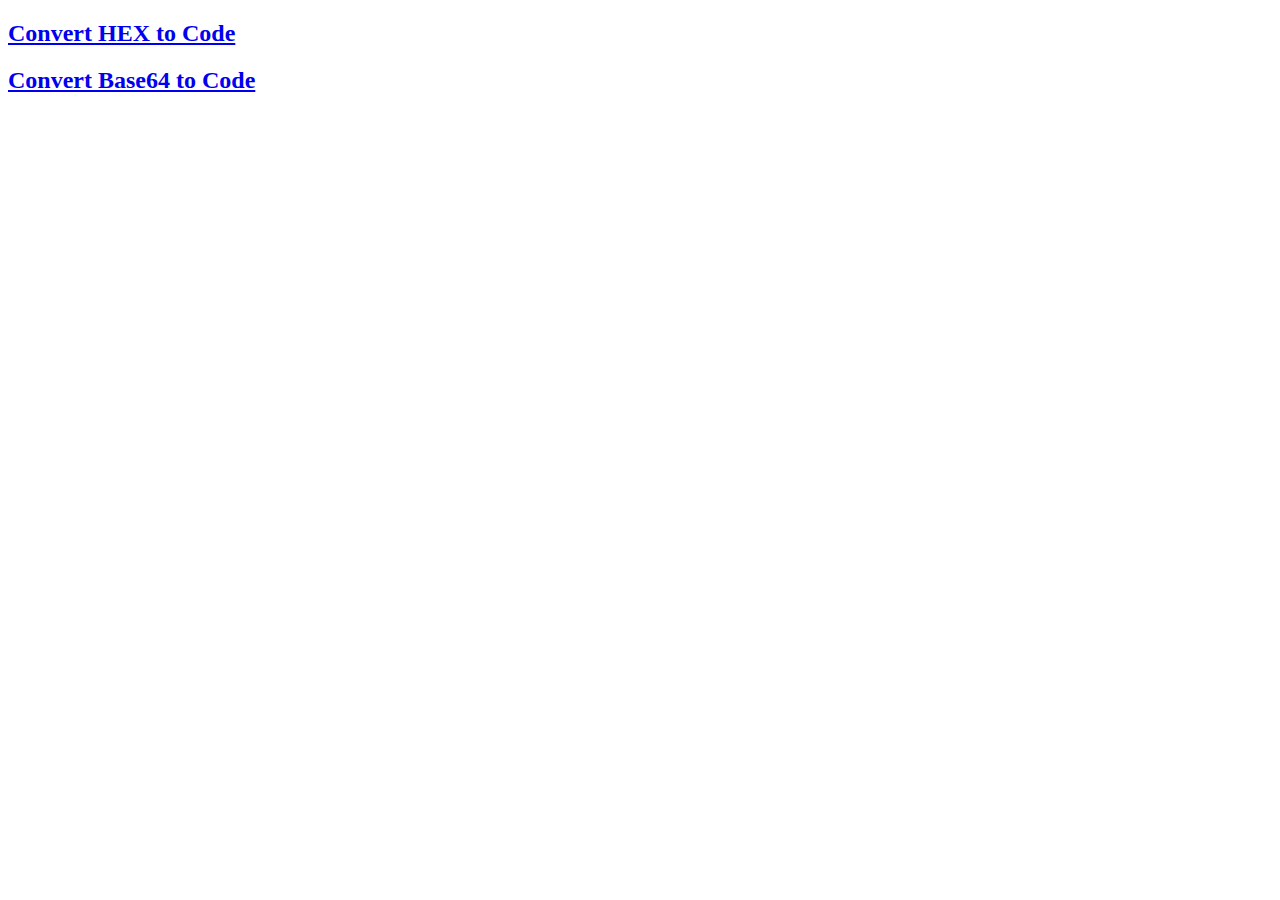
==== index.html @ bb1960d1 "move files" ====
<!doctype html>
<html lang="en">
<head>
    <meta charset="utf-8">
    <meta name="viewport" content="width=device-width, initial-scale=1, shrink-to-fit=no">
    <meta name="description" content="">
    <meta name="author" content="">

    <title>Convert utilities</title>

    <!-- Bootstrap core CSS -->
    <link rel="stylesheet" href="https://maxcdn.bootstrapcdn.com/bootstrap/4.0.0-beta.2/css/bootstrap.min.css" integrity="sha384-PsH8R72JQ3SOdhVi3uxftmaW6Vc51MKb0q5P2rRUpPvrszuE4W1povHYgTpBfshb" crossorigin="anonymous">

    <!-- Custom styles for this template -->    
</head>
<body>

<main role="main" class="container">
    <h2><a href='convert/hex/'>Convert HEX to Code</a></h2>
    <h2><a href='convert/base64/'>Convert Base64 to Code</a></h2>
</main><!-- /.container -->

</body>
</html>
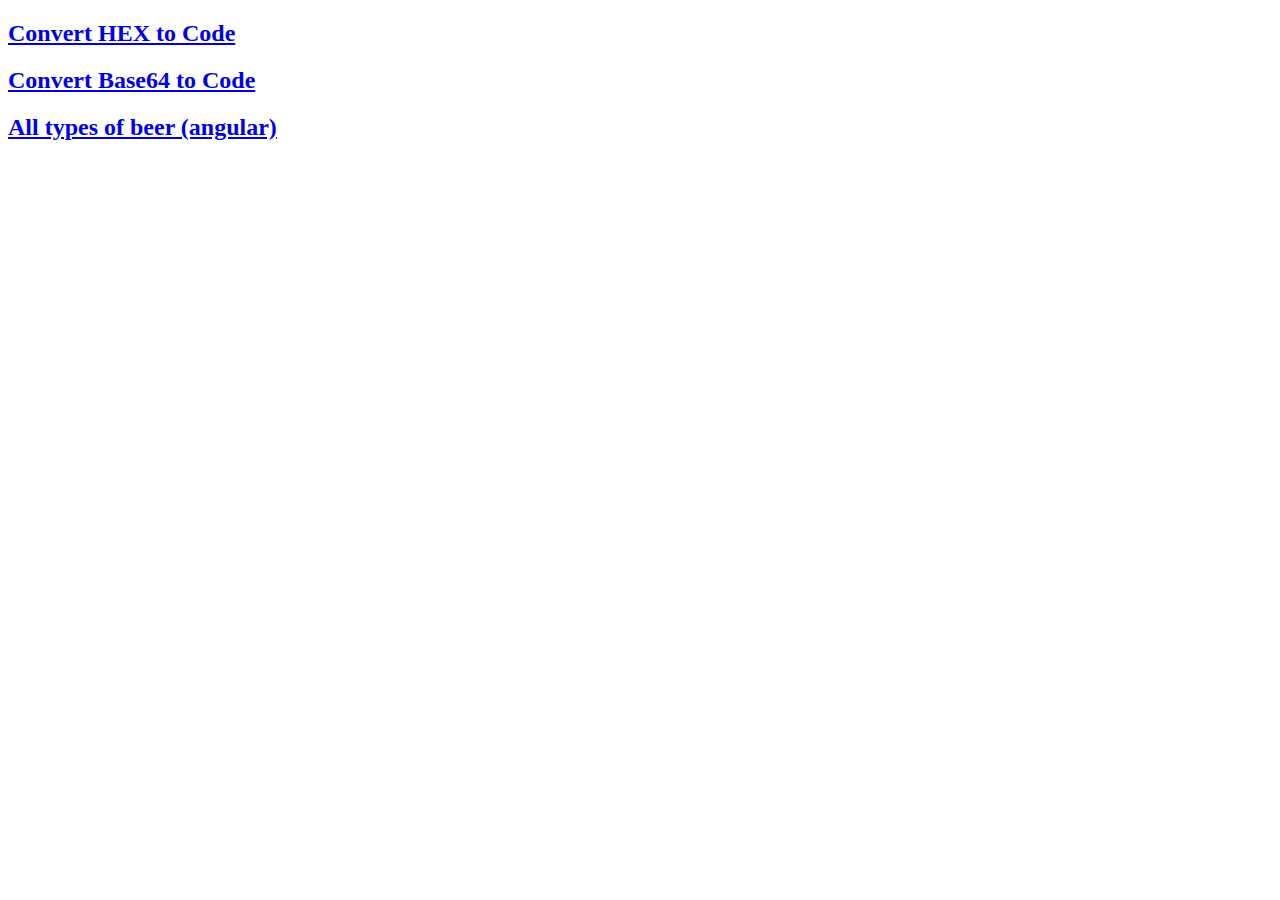
==== commit 54e44b3a: "beer" ====
--- a/index.html
+++ b/index.html
@@ -18,6 +18,7 @@
 <main role="main" class="container">
     <h2><a href='convert/hex/'>Convert HEX to Code</a></h2>
     <h2><a href='convert/base64/'>Convert Base64 to Code</a></h2>
+    <h2><a href='beer/'>All types of beer (angular)</a></h2>
 </main><!-- /.container -->
 
 </body>
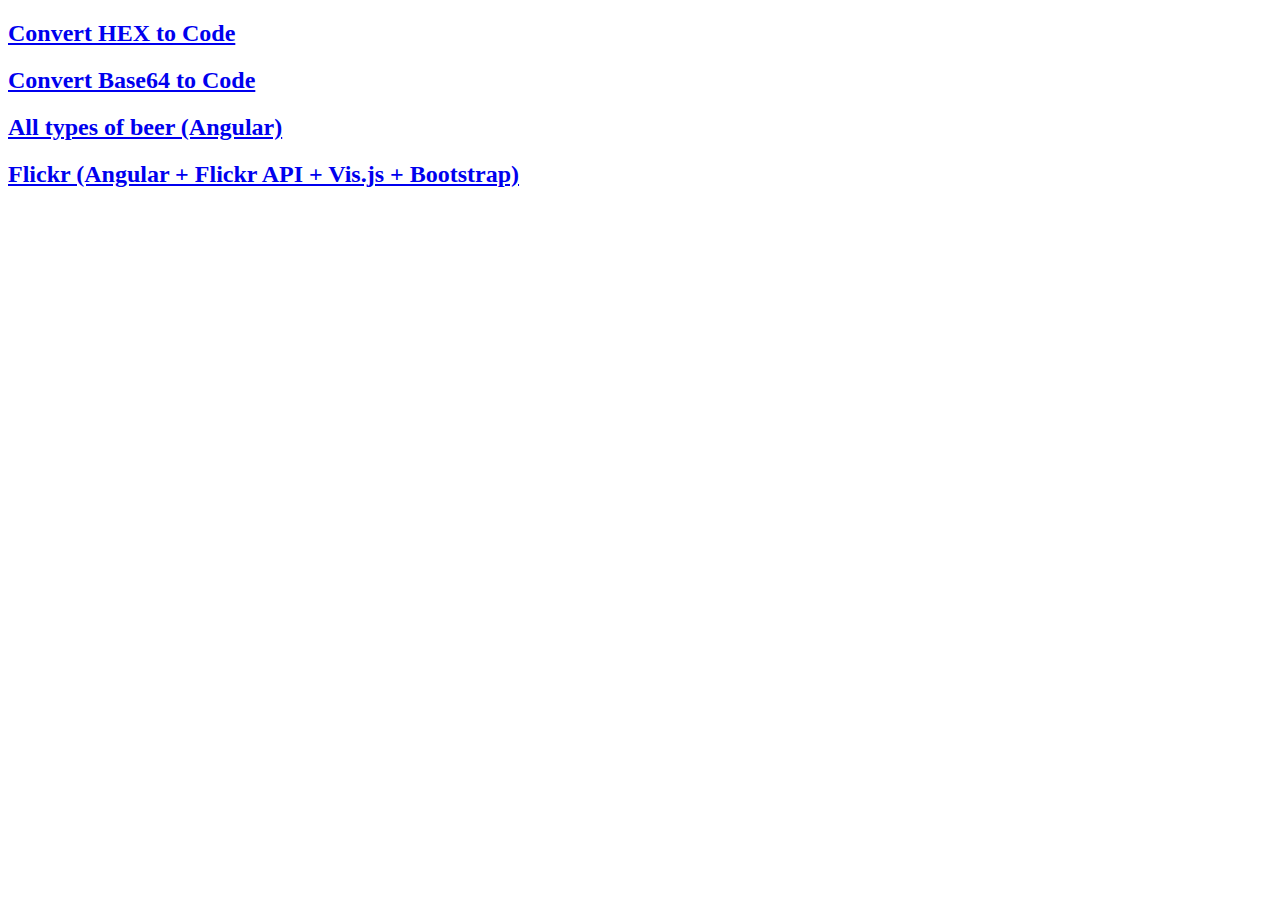
==== commit 69d5f13c: "flickr" ====
--- a/index.html
+++ b/index.html
@@ -18,7 +18,8 @@
 <main role="main" class="container">
     <h2><a href='convert/hex/'>Convert HEX to Code</a></h2>
     <h2><a href='convert/base64/'>Convert Base64 to Code</a></h2>
-    <h2><a href='beer/'>All types of beer (angular)</a></h2>
+    <h2><a href='beer/'>All types of beer (Angular)</a></h2>
+    <h2><a href='flickr/'>Flickr (Angular + Flickr API + Vis.js + Bootstrap)</a></h2>
 </main><!-- /.container -->
 
 </body>
